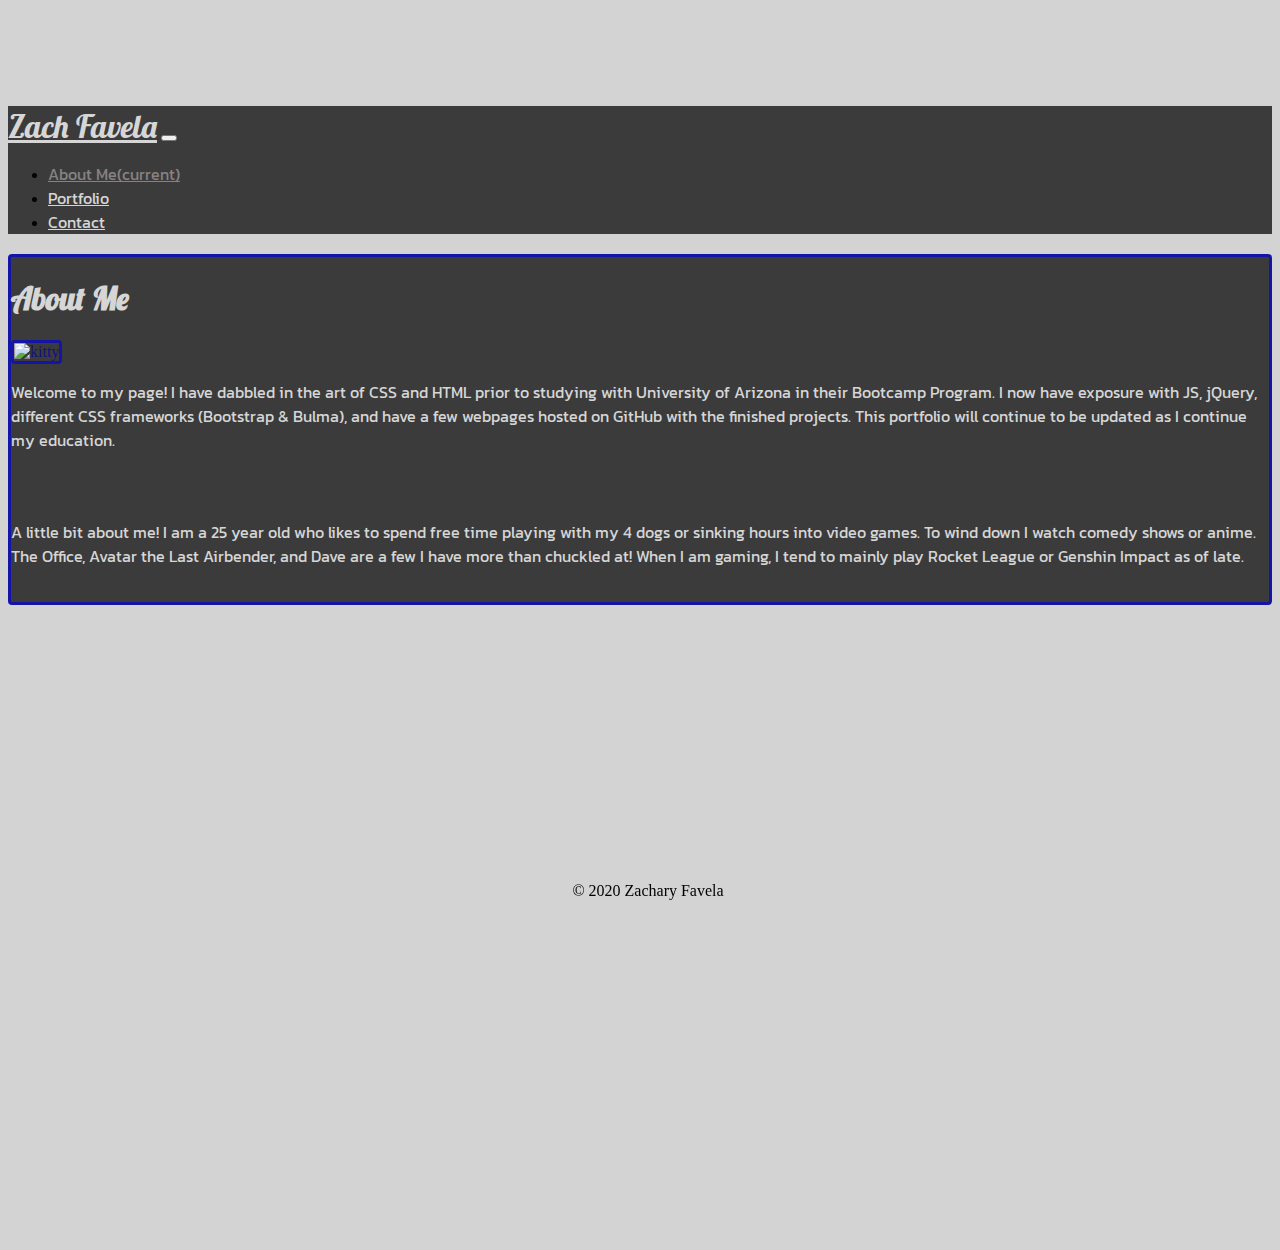
==== index.html @ b78b826d "changed ids to classes" ====
<!DOCTYPE html>
<html lang="en">
​

<head>
    <meta charset="UTF-8">
    <meta name="viewport" content="width=device-width, initial-scale=1.0">
    <title>Let's Go!</title>
    ​
    <link rel="stylesheet" href="https://cdn.jsdelivr.net/npm/bootstrap@4.5.3/dist/css/bootstrap.min.css"
        integrity="sha384-TX8t27EcRE3e/ihU7zmQxVncDAy5uIKz4rEkgIXeMed4M0jlfIDPvg6uqKI2xXr2" crossorigin="anonymous">
    ​
    <link rel="stylesheet" href="assets\style.css">
    ​
</head>
​
​

<body>
    ​<header>
        <nav class="navbar navbar-expand-lg navbar-light fixed-top">
            <a class="navbar-brand name-head" href="index.html">Zach Favela</a>
            <button class="navbar-toggler" type="button" data-toggle="collapse" data-target="#navbarNav"
                aria-controls="navbarNav" aria-expanded="false" aria-label="Toggle navigation">
                <span class="navbar-toggler-icon"></span>
            </button>
            <div class="collapse navbar-collapse" id="navbarNav">
                <ul class="navbar-nav ml-auto">
                    <li class="nav-item active">
                        <a class="nav-link color-this" href="index.html">About Me<span class="sr-only">(current)</span></a>
                    </li>
                    <li class="nav-item">
                        <a class="nav-link color-this" href="portfolio.html">Portfolio</a>
                    </li>
                    <li class="nav-item">
                        <a class="nav-link color-this" href="contact.html">Contact</a>
                    </li>
                </ul>
            </div>
        </nav>
    </header>
    <div class="container my-container">
        <div class='row'>
            <div class='col-md-6 offset-5 aboot-me'>
                <h1 class="name-head">About Me</h1>
                <div class="row">
                    <div class="col-md-12">
                        <img src="http://placekitten.com/250/250" alt="kitty" class="float-left mr-2" id="main-img"></a>
                        ​
                        <p class="color-this">Welcome to my page! I have dabbled in the art of CSS and HTML prior to studying with University of Arizona in their Bootcamp Program. I now have exposure with JS, jQuery, different CSS frameworks (Bootstrap & Bulma), and have a few webpages hosted on GitHub with the finished projects. This portfolio will continue to be updated as I continue my education. </p>
                        <br>
                        ​
                        <p class="color-this">A little bit about me! I am a 25 year old who likes to spend free time playing with my 4 dogs or sinking hours into video games. To wind down I watch comedy shows or anime. The Office, Avatar the Last Airbender, and Dave are a few I have more than chuckled at! When I am gaming, I tend to mainly play Rocket League or Genshin Impact as of late.</p>
                        ​
                    </div>
                </div>
            </div>
        </div>
        <div class="clearfooter"></div>
    </div>
    ​
    ​
    ​
    <script src="https://code.jquery.com/jquery-3.5.1.slim.min.js"
        integrity="sha384-DfXdz2htPH0lsSSs5nCTpuj/zy4C+OGpamoFVy38MVBnE+IbbVYUew+OrCXaRkfj"
        crossorigin="anonymous"></script>
    ​
    <script src="https://cdn.jsdelivr.net/npm/bootstrap@4.5.3/dist/js/bootstrap.bundle.min.js"
        integrity="sha384-ho+j7jyWK8fNQe+A12Hb8AhRq26LrZ/JpcUGGOn+Y7RsweNrtN/tE3MoK7ZeZDyx"
        crossorigin="anonymous"></script>
</body>

<!-- transparent bg footer centered on bottom of page -->
<footer class="my-footer">
    <div class="footer-container">
        <span class="text-muted">&#169 2020 Zachary Favela</span>
    </div>
</footer>
​
​

</html>
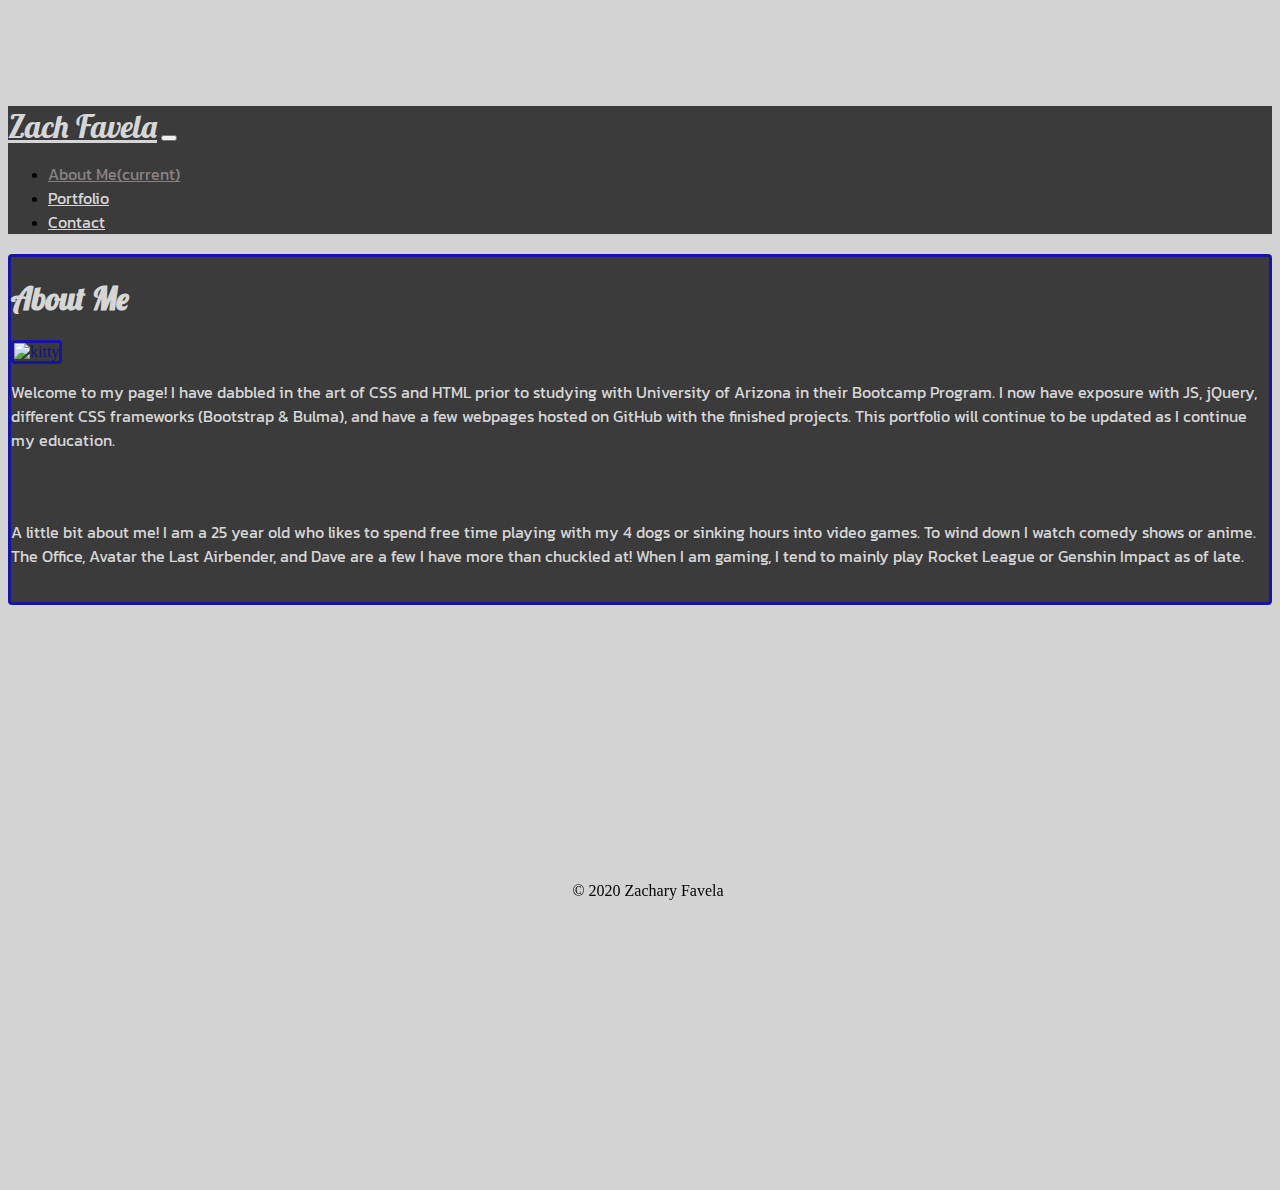
==== commit 165e42e7: "removed unnecessary css" ====
--- a/index.html
+++ b/index.html
@@ -1,6 +1,6 @@
 <!DOCTYPE html>
 <html lang="en">
-​
+    
 
 <head>
     <meta charset="UTF-8">
@@ -71,9 +71,9 @@
 </body>
 
 <!-- transparent bg footer centered on bottom of page -->
-<footer class="my-footer">
+<footer>
     <div class="footer-container">
-        <span class="text-muted">&#169 2020 Zachary Favela</span>
+        <span class="text-muted">&#169; 2020 Zachary Favela</span>
     </div>
 </footer>
 ​
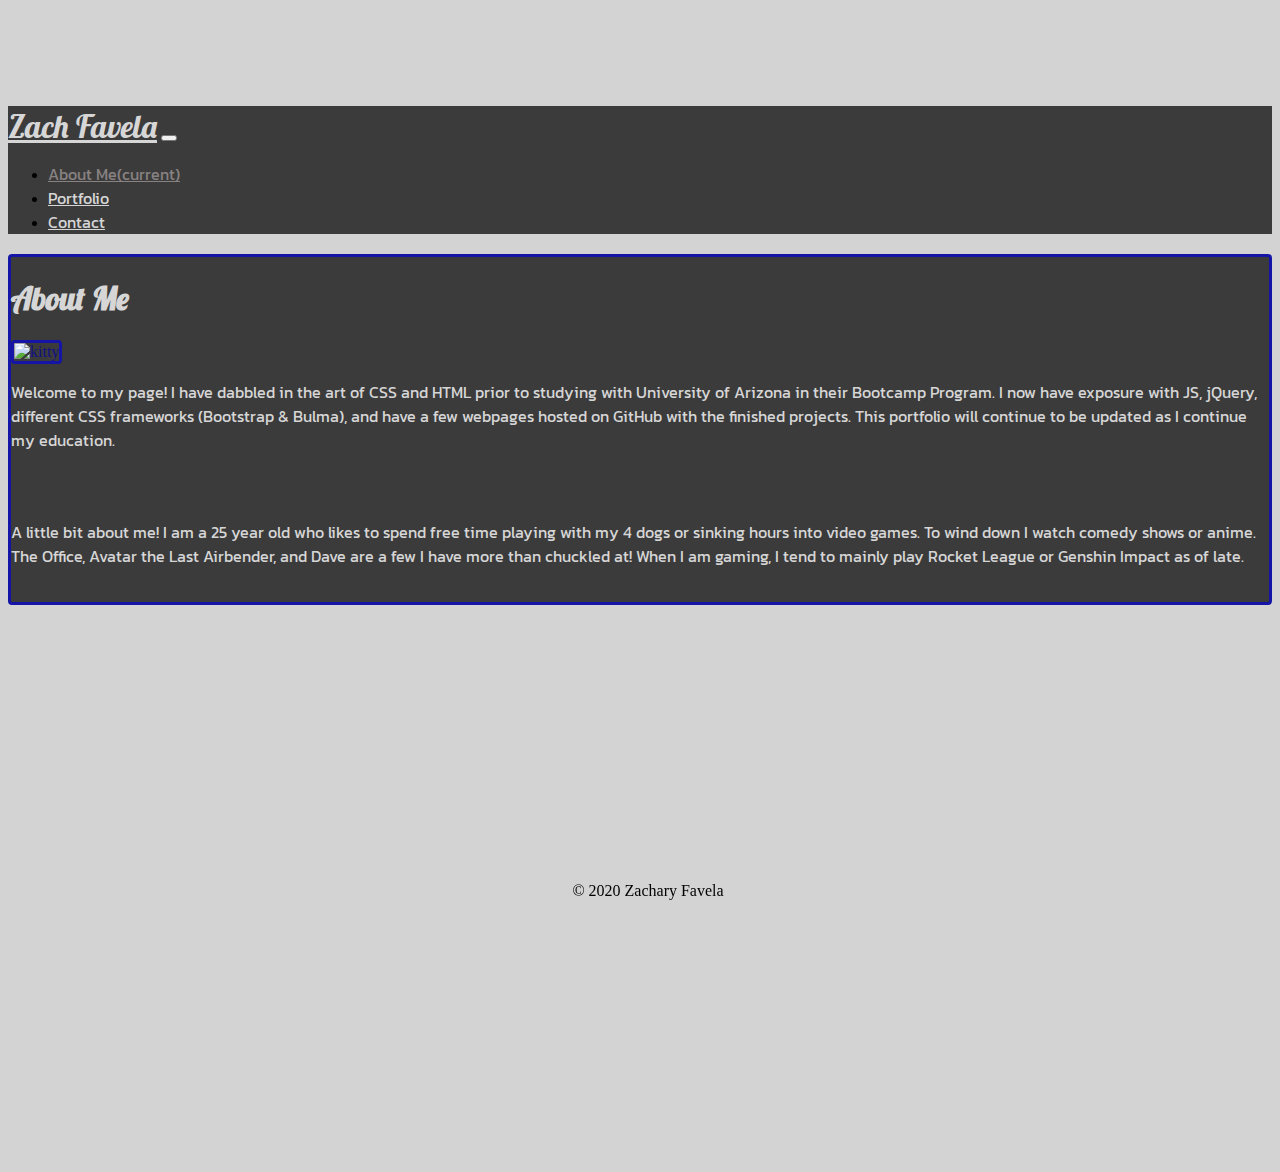
==== commit 8af71aa6: "conforms to html validator service" ====
--- a/index.html
+++ b/index.html
@@ -1,21 +1,16 @@
 <!DOCTYPE html>
 <html lang="en">
+    <head>
+        <meta charset="UTF-8">
+        <meta name="viewport" content="width=device-width, initial-scale=1.0">
+        <title>Welcome</title>
     
-
-<head>
-    <meta charset="UTF-8">
-    <meta name="viewport" content="width=device-width, initial-scale=1.0">
-    <title>Let's Go!</title>
-    ​
-    <link rel="stylesheet" href="https://cdn.jsdelivr.net/npm/bootstrap@4.5.3/dist/css/bootstrap.min.css"
-        integrity="sha384-TX8t27EcRE3e/ihU7zmQxVncDAy5uIKz4rEkgIXeMed4M0jlfIDPvg6uqKI2xXr2" crossorigin="anonymous">
-    ​
-    <link rel="stylesheet" href="assets\style.css">
-    ​
-</head>
-​
-​
-
+        <link rel="stylesheet" href="https://cdn.jsdelivr.net/npm/bootstrap@4.5.3/dist/css/bootstrap.min.css"
+            integrity="sha384-TX8t27EcRE3e/ihU7zmQxVncDAy5uIKz4rEkgIXeMed4M0jlfIDPvg6uqKI2xXr2" crossorigin="anonymous">
+    
+        <link rel="stylesheet" href="assets/style.css" class="css">
+    
+    </head>
 <body>
     ​<header>
         <nav class="navbar navbar-expand-lg navbar-light fixed-top">
@@ -45,11 +40,10 @@
                 <h1 class="name-head">About Me</h1>
                 <div class="row">
                     <div class="col-md-12">
-                        <img src="http://placekitten.com/250/250" alt="kitty" class="float-left mr-2" id="main-img"></a>
+                        <img src="http://placekitten.com/250/250" alt="kitty" class="float-left mr-2" id="main-img">
                         ​
                         <p class="color-this">Welcome to my page! I have dabbled in the art of CSS and HTML prior to studying with University of Arizona in their Bootcamp Program. I now have exposure with JS, jQuery, different CSS frameworks (Bootstrap & Bulma), and have a few webpages hosted on GitHub with the finished projects. This portfolio will continue to be updated as I continue my education. </p>
-                        <br>
-                        ​
+                        <br>    ​
                         <p class="color-this">A little bit about me! I am a 25 year old who likes to spend free time playing with my 4 dogs or sinking hours into video games. To wind down I watch comedy shows or anime. The Office, Avatar the Last Airbender, and Dave are a few I have more than chuckled at! When I am gaming, I tend to mainly play Rocket League or Genshin Impact as of late.</p>
                         ​
                     </div>
@@ -57,26 +51,18 @@
             </div>
         </div>
         <div class="clearfooter"></div>
-    </div>
-    ​
-    ​
-    ​
+    </div> ​
     <script src="https://code.jquery.com/jquery-3.5.1.slim.min.js"
         integrity="sha384-DfXdz2htPH0lsSSs5nCTpuj/zy4C+OGpamoFVy38MVBnE+IbbVYUew+OrCXaRkfj"
         crossorigin="anonymous"></script>
-    ​
     <script src="https://cdn.jsdelivr.net/npm/bootstrap@4.5.3/dist/js/bootstrap.bundle.min.js"
         integrity="sha384-ho+j7jyWK8fNQe+A12Hb8AhRq26LrZ/JpcUGGOn+Y7RsweNrtN/tE3MoK7ZeZDyx"
         crossorigin="anonymous"></script>
+        <!-- transparent bg footer centered on bottom of page -->
+        <footer>
+            <div class="footer-container">
+                <span class="text-muted">&#169; 2020 Zachary Favela</span>
+            </div>
+        </footer>
 </body>
-
-<!-- transparent bg footer centered on bottom of page -->
-<footer>
-    <div class="footer-container">
-        <span class="text-muted">&#169; 2020 Zachary Favela</span>
-    </div>
-</footer>
-​
-​
-
 </html>--- a/assets/style.css
+++ b/assets/style.css
@@ -0,0 +1,98 @@
+/* Lobster font */
+@import url('https://fonts.googleapis.com/css2?family=Lobster&display=swap');
+/* Kanit */
+@import url('https://fonts.googleapis.com/css2?family=Kanit:ital,wght@1,300&family=Lobster&display=swap');
+
+html, body {
+    background-color: lightgrey;
+    height: 100%;
+    background-image: url('https://images.pexels.com/photos/4577223/pexels-photo-4577223.jpeg?auto=compress&cs=tinysrgb&dpr=2&h=750&w=1260');
+    background-size: cover;
+    background-repeat: no-repeat;
+    background-position: center;
+    padding-top: 40px;
+    background-attachment: fixed;
+}
+.navbar {
+  width: 100%;
+  /* height: 100px; */
+  background-color: #3b3b3b;
+  margin-bottom: 20px;
+}
+.navbar-light .navbar-brand.name-head, .name-head {
+  font-family: Lobster;
+  font-size: 2rem;
+  color: rgb(214, 214, 214);
+}
+#main-img{
+  border: solid;
+  border-radius: 4px;
+  border-color: rgb(20, 20, 167);
+  margin-right: 2rem;
+}
+.img-pw{
+  border: solid;
+  border-radius: 4px;
+  border-color: rgb(20, 20, 167);
+  height: 27rem;
+}
+.img-quiz{
+  border: solid;
+  border-radius: 4px;
+  border-color: rgb(20, 20, 167);
+  height: 22rem;
+}
+.img-project{
+  border: solid;
+  border-radius: 4px;
+  border-color: rgb(20, 20, 167);
+  height: 27rem;
+}
+.navbar-light .navbar-nav .active>.nav-link.color-this {
+  font-family: kanit;
+  font-size: 1rem;
+  color: rgb(136, 130, 130);
+  font-size: 1rem;
+}
+.navbar-light .navbar-nav .nav-link.color-this, .color-this {
+  font-family: kanit;
+  font-size: 1rem;
+  color: rgb(214, 214, 214);
+  font-size: 1rem;
+}
+.my-container {
+  width: 100%;
+  justify-content: right;
+  margin-right: 50px;
+  min-height: 100%;
+  box-sizing: border-box;
+}
+.port-container{
+  width: 100%;
+  justify-content: center;
+
+}
+.aboot-me{
+  background-color:  #3b3b3b;
+  color: rgb(17, 17, 131);
+  margin-top: 20px;
+  border: rgb(20, 20, 167);
+  border-style: solid;
+  border-radius: 4px;
+}
+/* .my-footer {
+  display: flex;
+  height: 60px;
+  width: 100%;
+} */
+.clearfooter{
+  height: 1px;
+  clear: both;
+}
+.footer-container {
+  text-align: center;
+  width: 100%;
+  position: fixed;
+  bottom: 0
+
+}
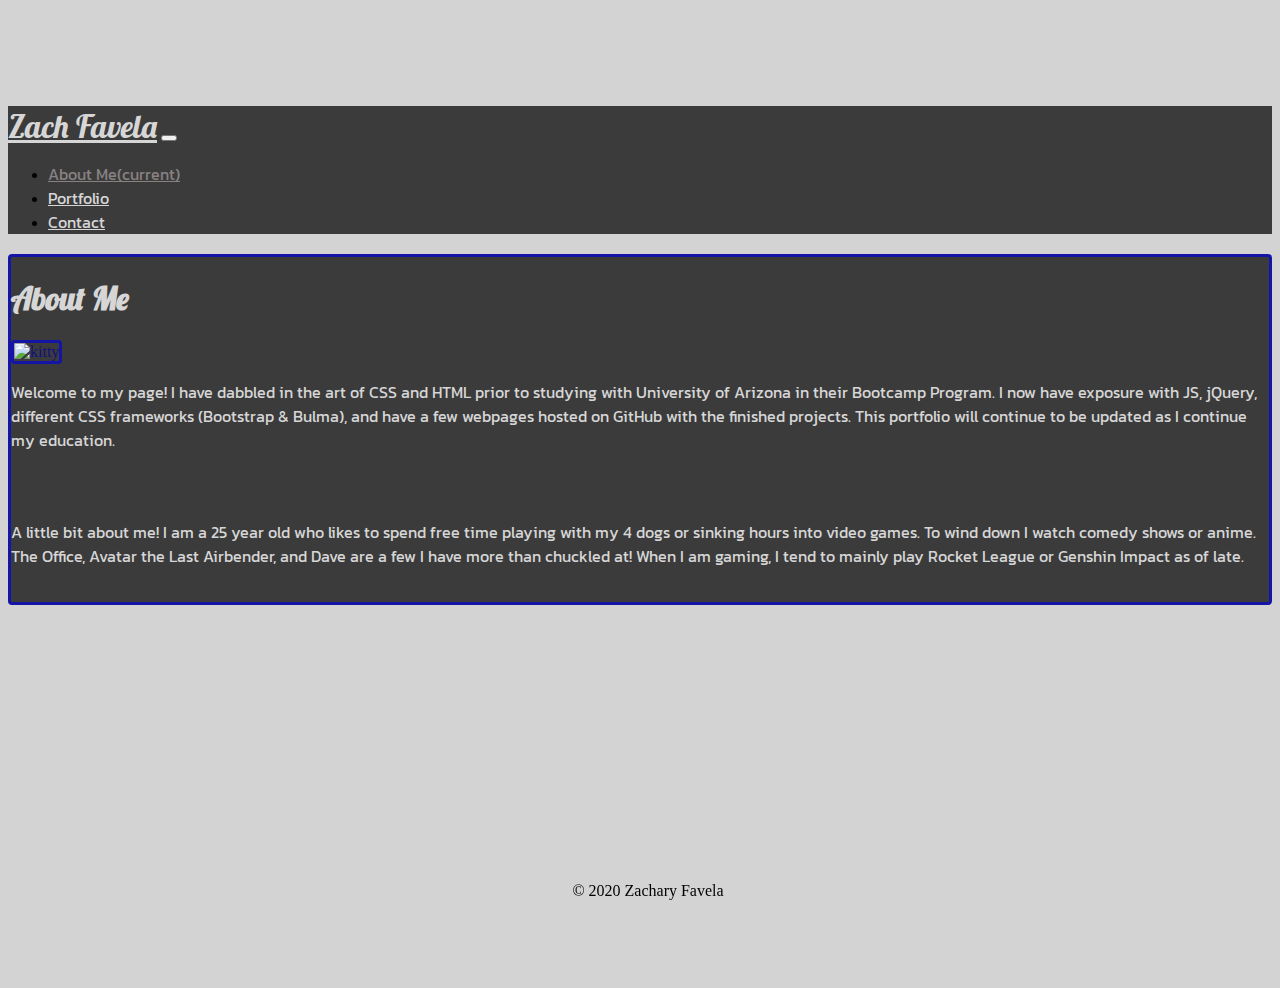
==== commit 1a678897: "fixed responsiveness in index and contact pages" ====
--- a/index.html
+++ b/index.html
@@ -36,7 +36,7 @@
     </header>
     <div class="container my-container">
         <div class='row'>
-            <div class='col-md-6 offset-5 aboot-me'>
+            <div class='col-md-6 med-offset-5 aboot-me'>
                 <h1 class="name-head">About Me</h1>
                 <div class="row">
                     <div class="col-md-12">
--- a/assets/style.css
+++ b/assets/style.css
@@ -34,19 +34,22 @@
   border: solid;
   border-radius: 4px;
   border-color: rgb(20, 20, 167);
-  height: 27rem;
+  width: 100%;
+  box-sizing: border-box;
 }
 .img-quiz{
   border: solid;
   border-radius: 4px;
   border-color: rgb(20, 20, 167);
-  height: 22rem;
+  width: 97%;
+  justify-content: center;
 }
 .img-project{
   border: solid;
   border-radius: 4px;
   border-color: rgb(20, 20, 167);
-  height: 27rem;
+  width: 90%;
+  margin-left: 20px;
 }
 .navbar-light .navbar-nav .active>.nav-link.color-this {
   font-family: kanit;
@@ -64,13 +67,15 @@
   width: 100%;
   justify-content: right;
   margin-right: 50px;
-  min-height: 100%;
   box-sizing: border-box;
 }
 .port-container{
   width: 100%;
   justify-content: center;
-
+  margin-bottom: 30px;
+}
+.project-btn{
+  background-color: rgb(17, 17, 131);
 }
 .aboot-me{
   background-color:  #3b3b3b;
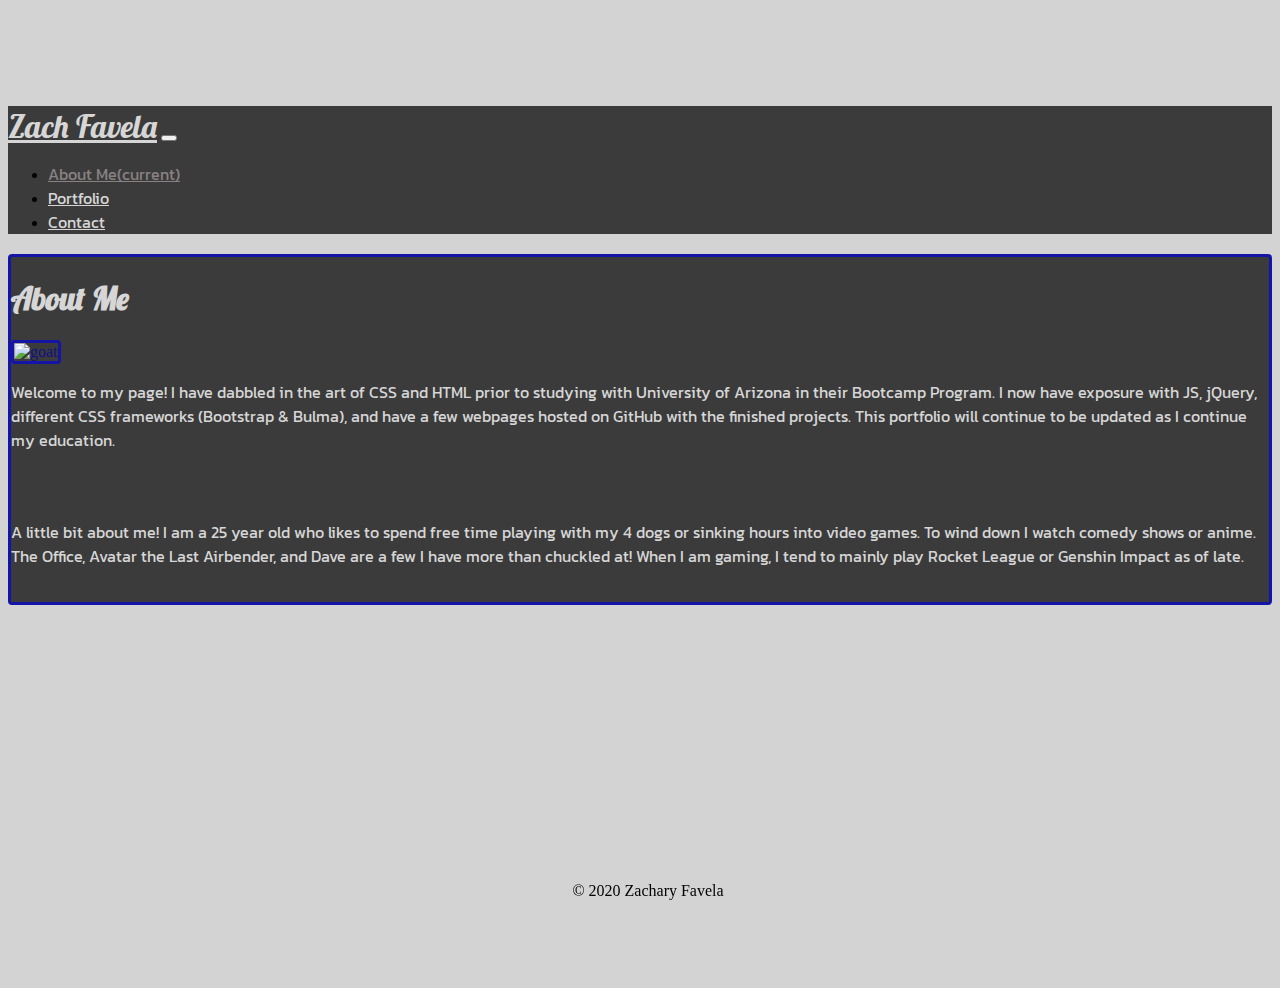
==== commit 41d31d79: "used placegoat instead of placekitten" ====
--- a/index.html
+++ b/index.html
@@ -36,11 +36,11 @@
     </header>
     <div class="container my-container">
         <div class='row'>
-            <div class='col-md-6 med-offset-5 aboot-me'>
+            <div class='col-md-6 offset-md-5 aboot-me'>
                 <h1 class="name-head">About Me</h1>
                 <div class="row">
                     <div class="col-md-12">
-                        <img src="http://placekitten.com/250/250" alt="kitty" class="float-left mr-2" id="main-img">
+                        <img src="http://placegoat.com/250/250" alt="goat" class="float-left mr-2" id="main-img">
                         ​
                         <p class="color-this">Welcome to my page! I have dabbled in the art of CSS and HTML prior to studying with University of Arizona in their Bootcamp Program. I now have exposure with JS, jQuery, different CSS frameworks (Bootstrap & Bulma), and have a few webpages hosted on GitHub with the finished projects. This portfolio will continue to be updated as I continue my education. </p>
                         <br>    ​
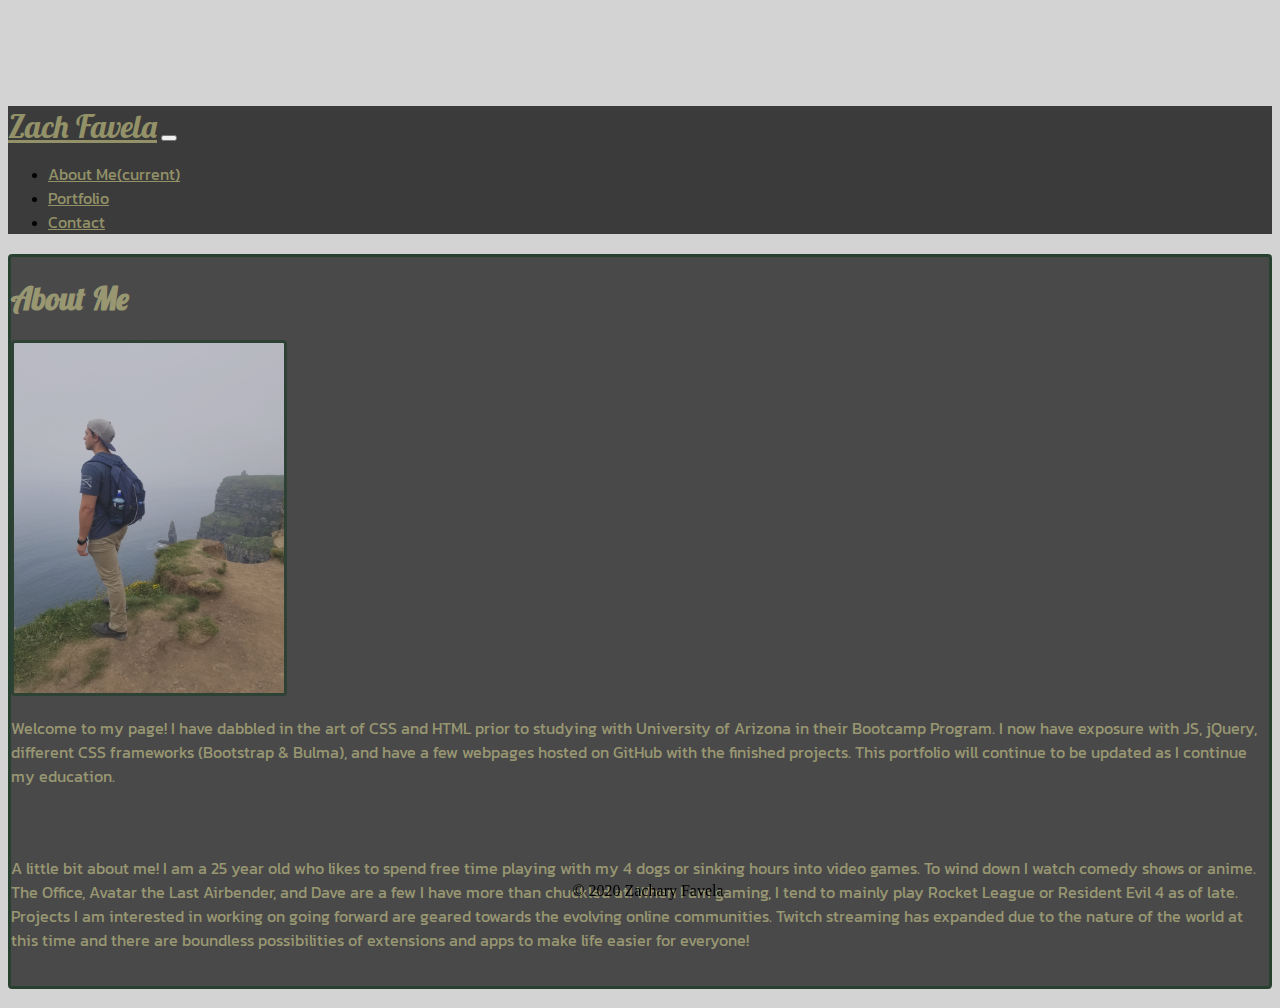
==== commit e7a7ea95: "styling changes, updated read me, updated photos" ====
--- a/index.html
+++ b/index.html
@@ -40,11 +40,11 @@
                 <h1 class="name-head">About Me</h1>
                 <div class="row">
                     <div class="col-md-12">
-                        <img src="http://placegoat.com/250/250" alt="goat" class="float-left mr-2" id="main-img">
+                        <img src="./assets/my-port-photo.jpg" alt="My Photo" class="float-left mr-2" id="main-img">
                         ​
                         <p class="color-this">Welcome to my page! I have dabbled in the art of CSS and HTML prior to studying with University of Arizona in their Bootcamp Program. I now have exposure with JS, jQuery, different CSS frameworks (Bootstrap & Bulma), and have a few webpages hosted on GitHub with the finished projects. This portfolio will continue to be updated as I continue my education. </p>
                         <br>    ​
-                        <p class="color-this">A little bit about me! I am a 25 year old who likes to spend free time playing with my 4 dogs or sinking hours into video games. To wind down I watch comedy shows or anime. The Office, Avatar the Last Airbender, and Dave are a few I have more than chuckled at! When I am gaming, I tend to mainly play Rocket League or Genshin Impact as of late.</p>
+                        <p class="color-this">A little bit about me! I am a 25 year old who likes to spend free time playing with my 4 dogs or sinking hours into video games. To wind down I watch comedy shows or anime. The Office, Avatar the Last Airbender, and Dave are a few I have more than chuckled at! When I am gaming, I tend to mainly play Rocket League or Resident Evil 4 as of late. Projects I am interested in working on going forward are geared towards the evolving online communities. Twitch streaming has expanded due to the nature of the world at this time and there are boundless possibilities of extensions and apps to make life easier for everyone!</p>
                         ​
                     </div>
                 </div>
--- a/assets/style.css
+++ b/assets/style.css
@@ -6,12 +6,13 @@
 html, body {
     background-color: lightgrey;
     height: 100%;
-    background-image: url('https://images.pexels.com/photos/4577223/pexels-photo-4577223.jpeg?auto=compress&cs=tinysrgb&dpr=2&h=750&w=1260');
+    background-image: url('https://images.unsplash.com/photo-1507936580189-3816b4abf640?ixlib=rb-1.2.1&ixid=MXwxMjA3fDB8MHxwaG90by1wYWdlfHx8fGVufDB8fHw%3D&auto=format&fit=crop&w=1350&q=80');
     background-size: cover;
     background-repeat: no-repeat;
     background-position: center;
     padding-top: 40px;
     background-attachment: fixed;
+    background-blend-mode: darken;
 }
 .navbar {
   width: 100%;
@@ -22,45 +23,48 @@
 .navbar-light .navbar-brand.name-head, .name-head {
   font-family: Lobster;
   font-size: 2rem;
-  color: rgb(214, 214, 214);
+  color: rgb(146, 145, 104);
 }
 #main-img{
   border: solid;
   border-radius: 4px;
-  border-color: rgb(20, 20, 167);
+  border-color: rgb(21, 49, 31);
   margin-right: 2rem;
+  height: 350px;
+  width: 270px;
+  opacity: 80%;
 }
 .img-pw{
   border: solid;
   border-radius: 4px;
-  border-color: rgb(20, 20, 167);
+  border-color: rgb(21, 49, 31);
   width: 100%;
   box-sizing: border-box;
 }
 .img-quiz{
   border: solid;
   border-radius: 4px;
-  border-color: rgb(20, 20, 167);
+  border-color: rgb(21, 49, 31);
   width: 97%;
   justify-content: center;
 }
 .img-project{
   border: solid;
   border-radius: 4px;
-  border-color: rgb(20, 20, 167);
+  border-color: rgb(21, 49, 31);
   width: 90%;
   margin-left: 20px;
 }
 .navbar-light .navbar-nav .active>.nav-link.color-this {
   font-family: kanit;
   font-size: 1rem;
-  color: rgb(136, 130, 130);
+  color: rgb(146, 145, 104);
   font-size: 1rem;
 }
 .navbar-light .navbar-nav .nav-link.color-this, .color-this {
   font-family: kanit;
   font-size: 1rem;
-  color: rgb(214, 214, 214);
+  color: rgb(146, 145, 104);
   font-size: 1rem;
 }
 .my-container {
@@ -79,11 +83,12 @@
 }
 .aboot-me{
   background-color:  #3b3b3b;
-  color: rgb(17, 17, 131);
+  color: rgb(21, 49, 31);
   margin-top: 20px;
-  border: rgb(20, 20, 167);
+  border: rgb(21, 49, 31);
   border-style: solid;
   border-radius: 4px;
+  opacity: 90%;
 }
 /* .my-footer {
   display: flex;
